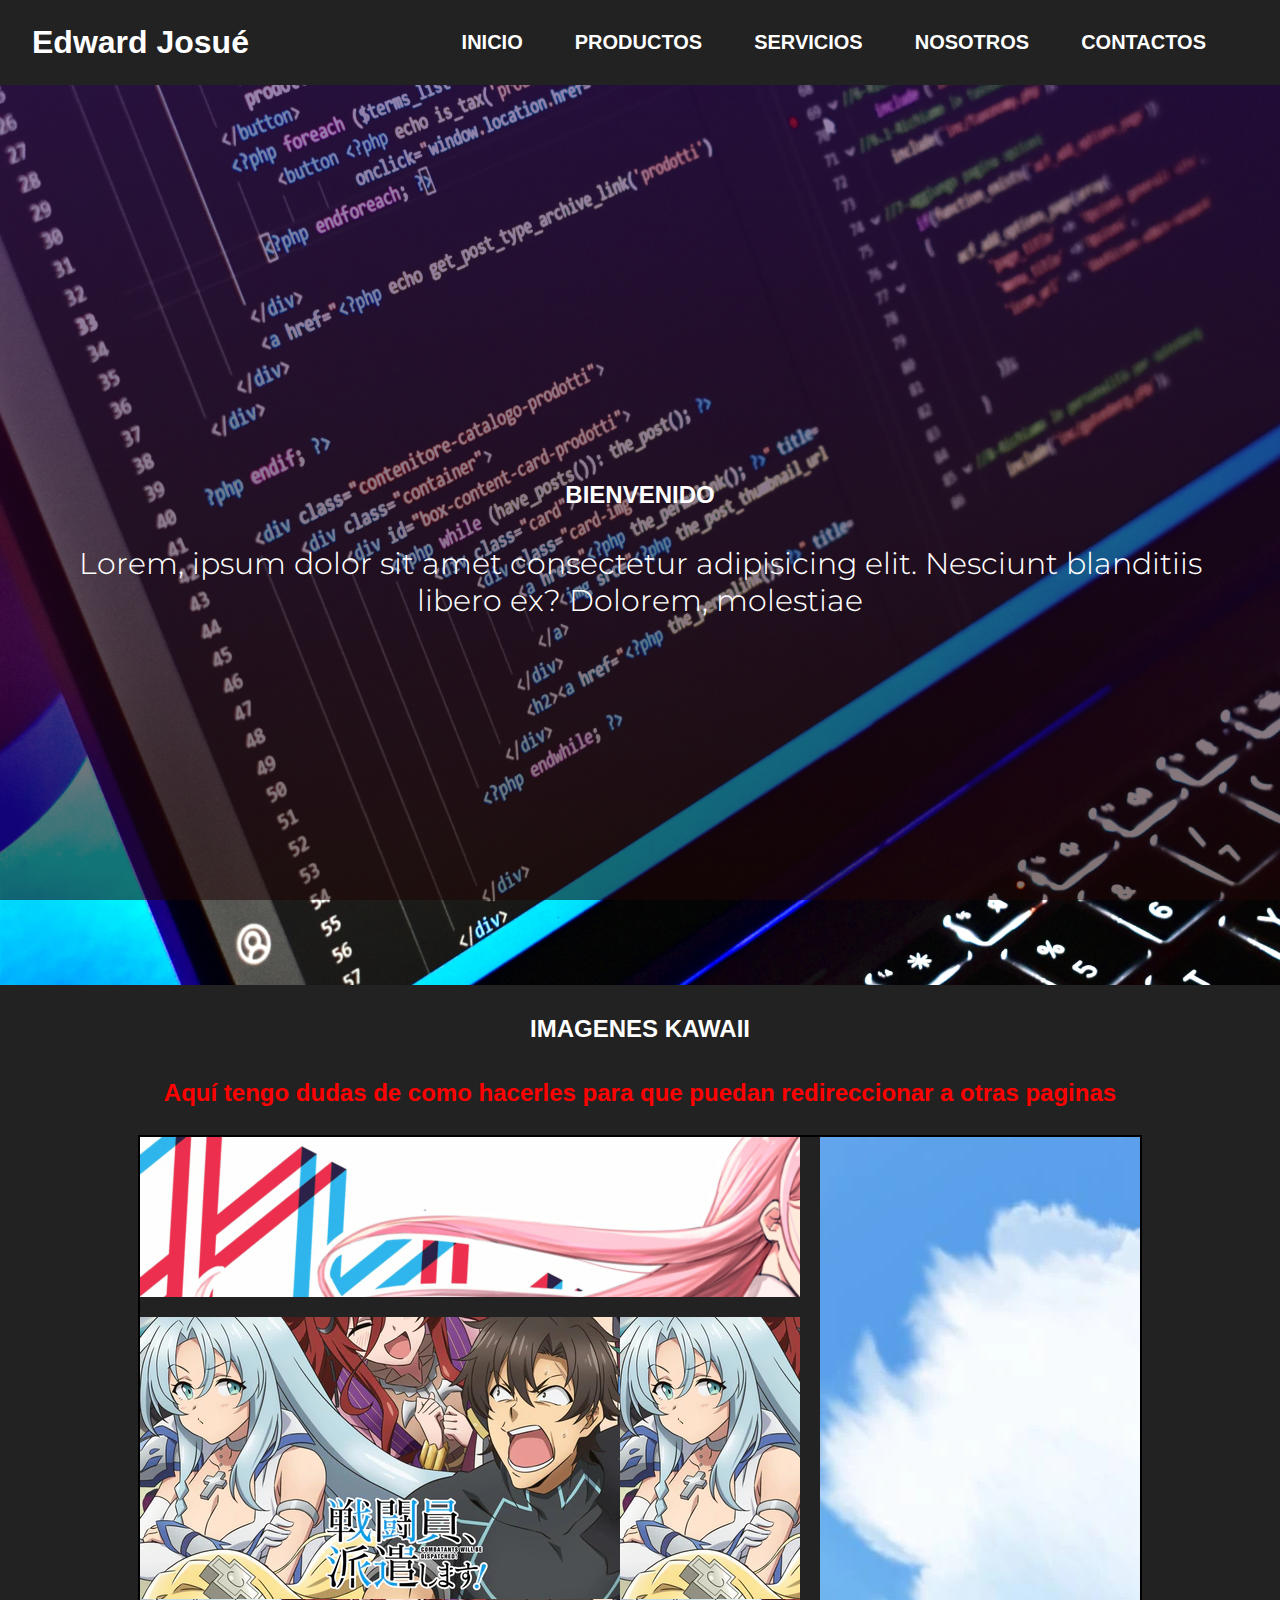
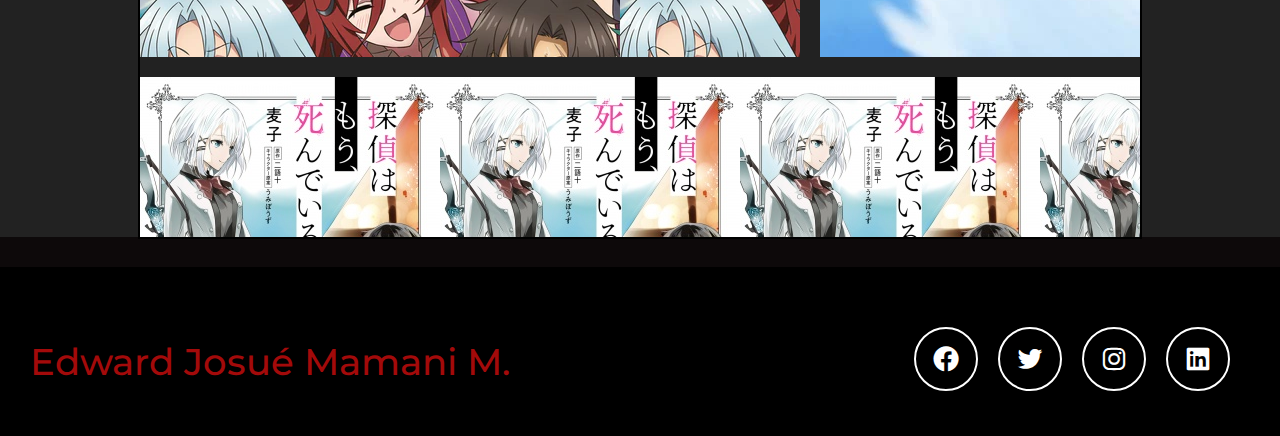
==== index.html @ 7709fe44 "Primer commit" ====
<!DOCTYPE html>
<html lang="es">
<head>
    <meta charset="UTF-8">
    <meta http-equiv="X-UA-Compatible" content="IE=edge">
    <meta name="viewport" content="width=device-width, initial-scale=1.0">
    <link rel="stylesheet" href="./css/styles.css">
    <link href='https://unpkg.com/boxicons@2.0.9/css/boxicons.min.css' rel='stylesheet'>
    <title>Desafio N°02</title>
</head>
<body>
    <!-- Listas ordenadas/ ordered list (ol)(li)-->
    <header class="header">
        <div class="logo-header">
            <h1>Edward <span>Josué</span></h1>
        </div>
        <div class="nav-menu">
            <input type="checkbox" id="check">    
            <label for="check" class="checkbtn">
                <i class="menu-icon"><img src="img/nav.svg" alt=""></i>
            </label>
            <ul>
                <li><a class="navbar" href="index.html">INICIO</a></li>
                <li><a class="navbar" href="./secciones/productos.html">PRODUCTOS</a></li>
                <li><a class="navbar" href="./secciones/servicios.html">SERVICIOS</a></li>
                <li><a class="navbar" href="./secciones/nosotros.html">NOSOTROS</a></li>
                <li><a class="navbar1" href="./secciones/contacto.html">CONTACTOS</a></li>
            </ul>
        </div>
    </header>

    <section class="bg-init">
        <h2 class="title">BIENVENIDO</h2>
        <p class="b-par">Lorem, ipsum dolor sit amet consectetur adipisicing elit. Nesciunt blanditiis libero ex? Dolorem, molestiae</p>
    </section>

<!---->
    
    <section class="principal">
        <h2 class="title">IMAGENES KAWAII</h2> 
        <h3>Aquí tengo dudas de como hacerles para que puedan redireccionar a otras paginas</h3>
        
        <div class="container">
            
            <div class="elemento1 elemento">
                <a href="https://www.youtube.com/watch?v=6V_0lKxZ5AQ"></a>
            </div>
            <div class="elemento2 elemento">
                <a href="https://www.youtube.com/watch?v=rd9877R55Tg"></a>
            </div>
            <div class="elemento3 elemento">
                <a href="https://www.youtube.com/watch?v=U0URrtYhYUE"></a>
            </div>
            <div class="elemento4 elemento">
                <a href="https://www.youtube.com/watch?v=D5IuR4b_Kng"></a>
            </div>
        </div>
    </section>

    <footer>
        <div class="footer-content">
            <div class="contact-pe">
                <h2 class="brand">Edward Josué Mamani M.</h2>
                
            </div>
                <div class="social-media">
                    <a href="https://www.facebook.com/profile.php?id=100006911144980" class="social-media-icon"><i class='bx bxl-facebook-circle'></i></a>
                    <a href="https://twitter.com/EdwardK36996798" class="social-media-icon"><i class='bx bxl-twitter'></i></a>
                    <a href="https://www.instagram.com/edwardjosue_10/" class="social-media-icon"><i class='bx bxl-instagram' ></i></a>
                    <a href="https://www.linkedin.com/in/edward-josu%C3%A9-mamani-m-8b2b6521b/" class="social-media-icon"><i class='bx bxl-linkedin-square' ></i></a>
                </div>
            </div>
        </div>
    </footer>
</body>
</html>
---- css/styles.css ----
@import url('https://fonts.googleapis.com/css2?family=Montserrat:wght@700&display=swap');

*{
    padding: 0;
    margin: 0;
    font-family: 'Segoe UI', Tahoma, Geneva, Verdana, sans-serif;  
}
body{
    background-color: #0D090A;
}

header{
    background-color: #222;
    color: #fff;
    display: flex;
    justify-content: space-between;
    align-items: center;
    padding: 1.5rem 2rem;
    text-decoration: none;
}
.logo-header img{
    width: 50px;
}
ul{
    list-style: none;
}
.nav-menu ul{
    display: flex;
    align-items: center;
}
.navbar{
    margin-right: 2rem;
    padding: 10px;
}
.nav-menu a{
    color: #fff;
}
.navbar:hover{
    background-color: aqua;
}
.navbar1{
    margin-right: 2rem;
    padding: 10px;
}
.navbar1:hover{
    background-color: #a30a0a;
}
.menu-icon img{
    width: 30px;
    height: 30px;
    border-radius: 2px;
}
.menu-icon, #check{
    display: none;
}
.bg-init{
    background-color: #0D090A;
    width: 100vw;
    height: 100vh;
    background-image: linear-gradient(to top, rgba(31, 5, 5, 0.555) 0%, rgba(51, 8, 103, 0.5) 100%), url(../img/michael-baccin-XopauR-Nagk-unsplash.jpg);
    background-repeat: no-repeat;
    background-size: cover;
    background-attachment: fixed;
    background-position: center;
    text-align: center;
    padding: 0;
    display: flex;
    justify-content: center;
    align-items: center;
    flex-direction: column;
    color: white;
}





a{
    text-decoration: none;
    font-family: 'Segoe UI', Tahoma, Geneva, Verdana, sans-serif;   
    color: #EAF2EF;
    font-weight: bold;
    font-size: 20px;  
}

.title{
    padding: 30px;
    margin: 0px 40px 6px 40px;
}
.b-par{
    font-weight: 320;
    font-size: 30px;
    font-family: 'Montserrat', sans-serif;
    padding: 0 50px 0 50px;

}
.principal{
    color: #fff;
    font-family: 'Montserrat', sans-serif;
    text-align: center;
    background-color: rgb(34, 34, 34);
}
.principal h3{
    
    font-size: 1.5em;
    color: #ff0000;
    margin-bottom: 15px;
}
.element:hover{
    cursor: pointer;
}
.elemento1{
    background-image: url(../img/darling1.png);
    grid-column: 1/3 ;
    grid-row: 1/2;
}
.elemento2{
    background-image: url(../img/konosuba.webp);
    grid-column: 3/4;
    grid-row: 1/4;
}
.elemento3{
    background-image: url(../img/sentouin.webp);
    grid-column: 1/3;
    grid-row: 2/4;
}
.elemento4{
    background-image: url(../img/tantei.jpg);
    grid-column: 1/-1;
    grid-row: 4/5;
}

.container{
    outline: 2px solid #000000;
    width: 90%;
    max-width: 1000px;
    height: 700px;
    margin: 30px auto;
    display: grid;
    grid-template-columns: repeat(3, 1fr);
    grid-template-rows:repeat(4, 1fr);
    gap: 20px;
    grid-template-areas: 
    "elemento1 elemento1 elemento2"
    "elemento3 elemento3 elemento2"
    "elemento3 elemento3 elemento2"
    "elemento4 elemento4 elemento4";
}
.elemento{
    background-color: #ff0000;
    text-align: center;
    
}


footer{
    background: #000000;
    padding-bottom: 0.1px;

}
.brand{
    font-family: 'Montserrat', sans-serif;
    font-weight: 500; 
    font-size: 37px;
    margin-left: 30px;
    color: #a30a0a;
}



.footer-content{
    display: flex;
    justify-content: space-between;
    align-items: center;
    flex-wrap: wrap;
    padding-top: 60px;
    padding-bottom: 40px;
}
.contact-pe{

    width: 40%;
    color: white;
}

.social-media{
    width: 50%;
    display: flex;
    justify-content: flex-end;
    margin-right: 50px;
    margin-bottom: 5px;
}
.social-media-icon{
    display: inline-block;
    margin-left: 20px;
    width: 60px;
    height: 60px;
    border: 2px solid #fff;
    border-radius: 50%;
    text-align: center;
    color: white;
}
.social-media-icon:hover{
    background: rgba(66, 64, 64, 0.877);
    color: rgba(255, 255, 255, 0.986);
    padding: 0;

}
.social-media-icon i{
    font-size: 30px;
    line-height: 60px;
    
}
@media (max-width:768px){
    .checkbtn{
        display: block;
    }
    .menu-icon{
        display: block;
        position: fixed;
        top: 35px;
        right: 20px;
        cursor: pointer;
    }
    .nav-menu ul{
        display: block;
        position: fixed;
        top:70px;
        left:-100%;
        background: #222;
        width: 100%;
        height: 100vh;
        right: 0;
    }
    .nav-menu ul li{
        padding: 2rem;
        display: flex;
        justify-content: center;
        margin: 0;
    }
    .nav-menu ul li:last-child{
        background: none;
        padding: 1rem;
    }
    #check:checked ~ ul{
        left: 0;
        transition: all .25s;
    }
    .contact-pe{
        width: 100%;
        height: 20px;
        margin-bottom: 15px;
        color: white;
    }
    .social-media{
        width: 100%;
        display: flex;
        justify-content: center;
        margin-right: 50px;
        margin-bottom: 5px;
    }
    .social-media-icon i{
        font-size: 30px;
        width: 50px;
        line-height: 60px;
        
    }
    .social-media-icon{
        margin-top: 60px;
        
        
        width: 60px;
        height: 60px;
        border: 2px solid #fff;
        border-radius: 50%;
        text-align: center;
        color: white;
    }
}
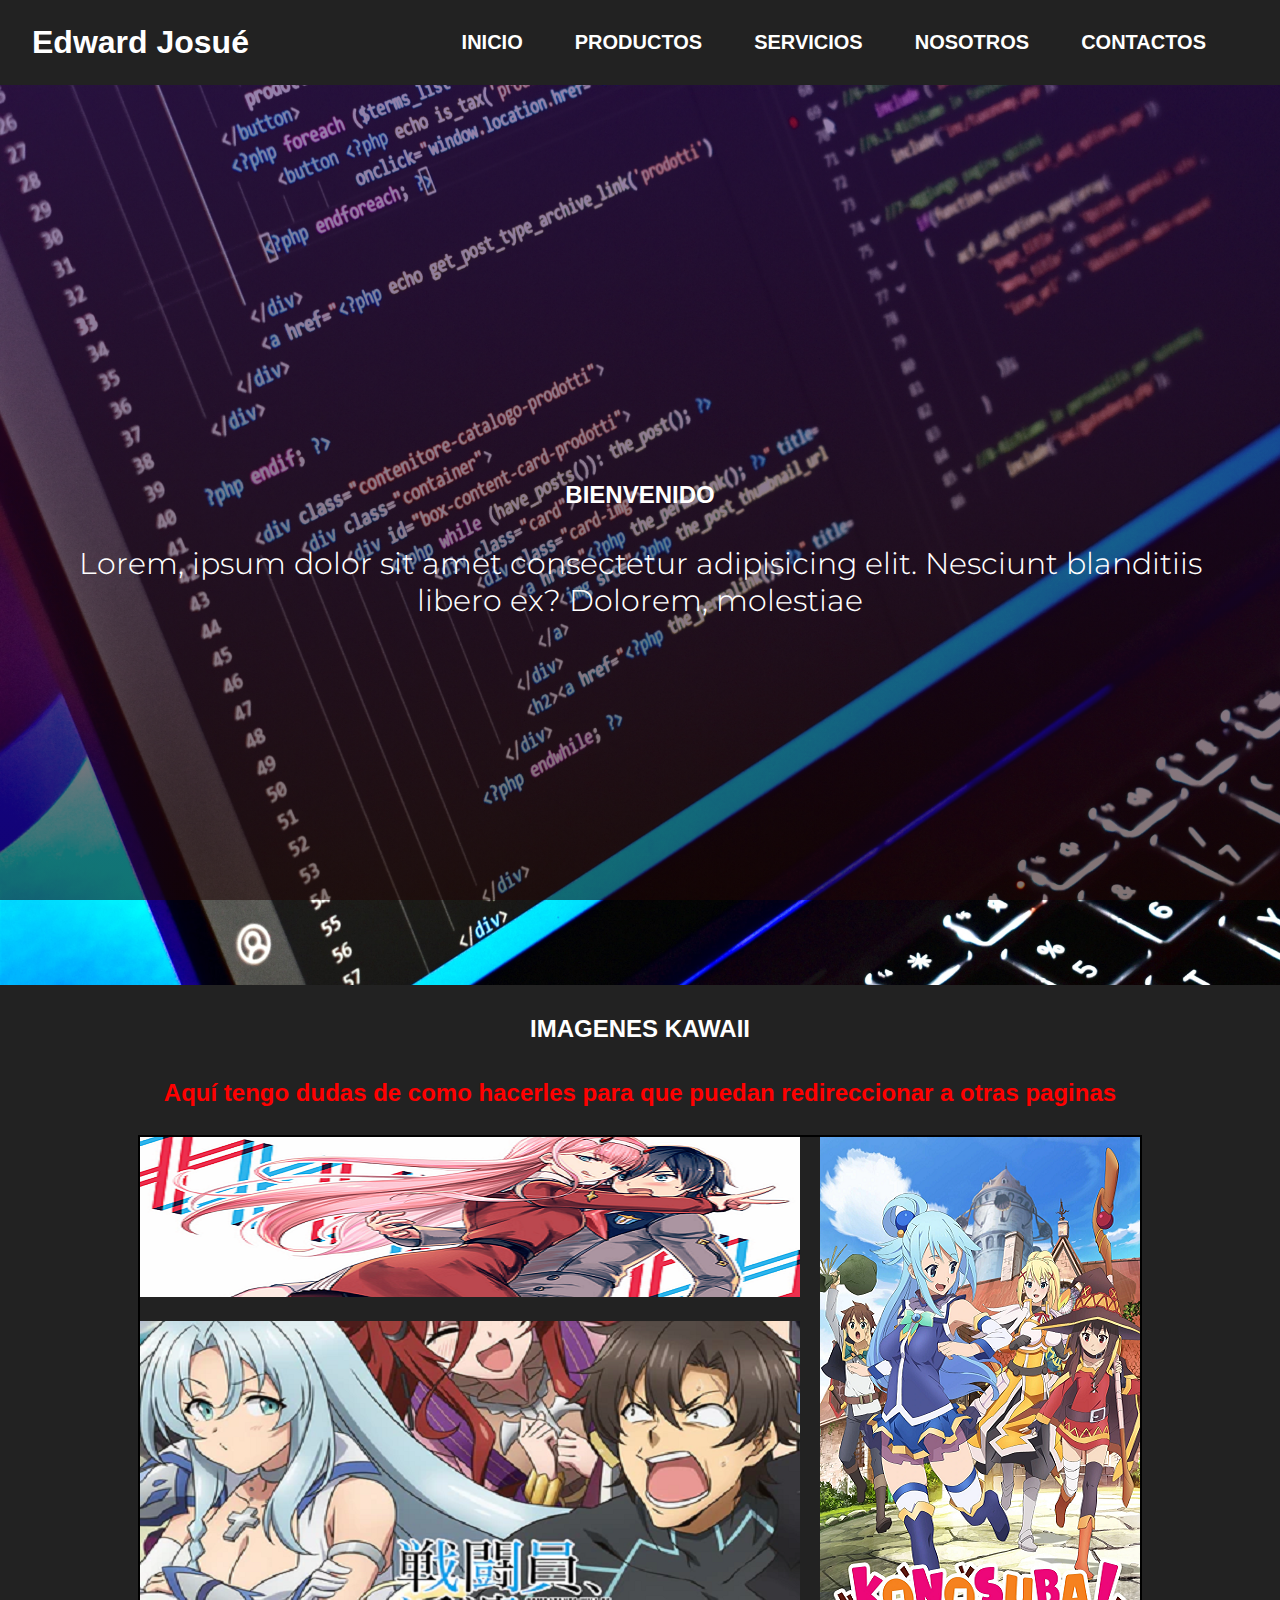
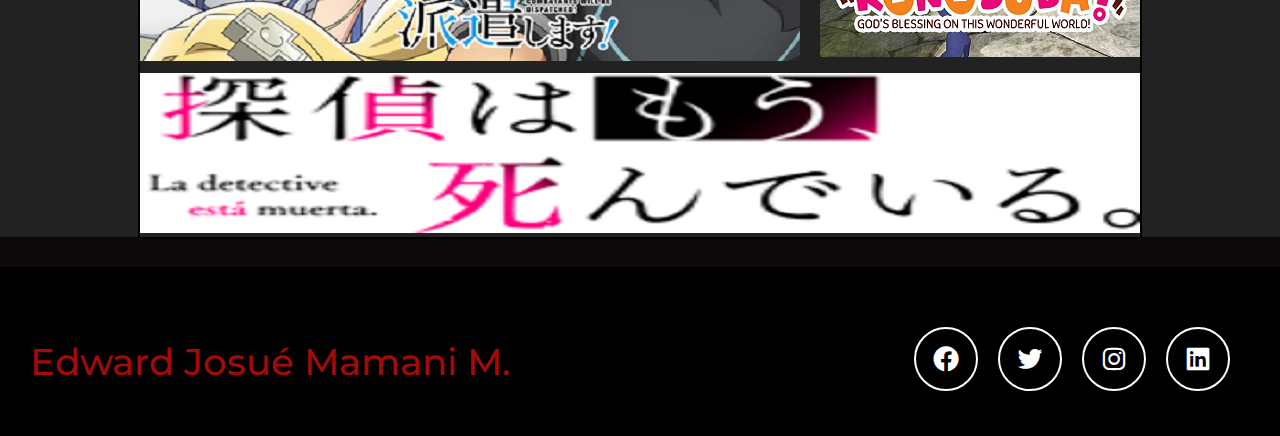
==== commit ea34efe0: "Tercer Commit, correcciones y animaciones" ====
--- a/index.html
+++ b/index.html
@@ -41,19 +41,27 @@
         <h3>Aquí tengo dudas de como hacerles para que puedan redireccionar a otras paginas</h3>
         
         <div class="container">
-            
             <div class="elemento1 elemento">
-                <a href="https://www.youtube.com/watch?v=6V_0lKxZ5AQ"></a>
+                <a class="sel" href="https://www.youtube.com/watch?v=6V_0lKxZ5AQ">
+                    <img src="img/darling1.png" alt="" class="sel-img">
+                </a>
             </div>
             <div class="elemento2 elemento">
-                <a href="https://www.youtube.com/watch?v=rd9877R55Tg"></a>
+                <a class="sel" href="https://www.youtube.com/watch?v=rd9877R55Tg">
+                    <img src="img/konosuba.png" alt="" class="sel-img">
+                </a>
             </div>
             <div class="elemento3 elemento">
-                <a href="https://www.youtube.com/watch?v=U0URrtYhYUE"></a>
+                <a class="sel" href="https://www.youtube.com/watch?v=U0URrtYhYUE">
+                    <img src="img/sentouin.png" alt="" class="sel-img">
+                </a>
             </div>
             <div class="elemento4 elemento">
-                <a href="https://www.youtube.com/watch?v=D5IuR4b_Kng"></a>
+                <a class="sel" href="https://www.youtube.com/watch?v=D5IuR4b_Kng">
+                    <img src="img/tantei.png" alt="" class="sel-img">
+                </a>
             </div>
+            
         </div>
     </section>
 
--- a/css/styles.css
+++ b/css/styles.css
@@ -18,6 +18,7 @@
     padding: 1.5rem 2rem;
     text-decoration: none;
 }
+
 .logo-header img{
     width: 50px;
 }
@@ -31,6 +32,7 @@
 .navbar{
     margin-right: 2rem;
     padding: 10px;
+    transition: background-color 0.5s;
 }
 .nav-menu a{
     color: #fff;
@@ -41,13 +43,14 @@
 .navbar1{
     margin-right: 2rem;
     padding: 10px;
+    transition: background-color 0.5s;
 }
 .navbar1:hover{
     background-color: #a30a0a;
 }
 .menu-icon img{
-    width: 30px;
-    height: 30px;
+    height: 60px;
+    margin-top: -8px;
     border-radius: 2px;
 }
 .menu-icon, #check{
@@ -74,7 +77,6 @@
 
 
 
-
 a{
     text-decoration: none;
     font-family: 'Segoe UI', Tahoma, Geneva, Verdana, sans-serif;   
@@ -106,26 +108,37 @@
     color: #ff0000;
     margin-bottom: 15px;
 }
-.element:hover{
-    cursor: pointer;
-}
+
 .elemento1{
-    background-image: url(../img/darling1.png);
     grid-column: 1/3 ;
     grid-row: 1/2;
+    cursor: pointer;
+}
+.sel{
+    background: transparent;
+    display: inline-block;
+    overflow: hidden;
+    position: relative;
+    
+
+}
+.sel-img{
+    position: relative;
+    transition: 2s transform, opacity;
+    display: block;
+}
+.sel:hover .sel-img{
+    transform: scale(1.2);
 }
 .elemento2{
-    background-image: url(../img/konosuba.webp);
     grid-column: 3/4;
     grid-row: 1/4;
 }
 .elemento3{
-    background-image: url(../img/sentouin.webp);
     grid-column: 1/3;
     grid-row: 2/4;
 }
 .elemento4{
-    background-image: url(../img/tantei.jpg);
     grid-column: 1/-1;
     grid-row: 4/5;
 }
@@ -146,11 +159,7 @@
     "elemento3 elemento3 elemento2"
     "elemento4 elemento4 elemento4";
 }
-.elemento{
-    background-color: #ff0000;
-    text-align: center;
-    
-}
+
 
 
 footer{
@@ -210,7 +219,8 @@
     line-height: 60px;
     
 }
-@media (max-width:768px){
+
+@media (max-width:952px){
     .checkbtn{
         display: block;
     }
@@ -275,4 +285,24 @@
         text-align: center;
         color: white;
     }
+    .elemento1{
+        background-image: url(../img/darling3.png);
+        grid-column: 1/3 ;
+        grid-row: 1/2;
+    }
+    .elemento2{
+        background-image: url(../img/konosuba1.png);
+        grid-column: 3/4;
+        grid-row: 1/4;
+    }
+    .elemento3{
+        background-image: url(../img/sentouin1.png);
+        grid-column: 1/3;
+        grid-row: 2/4;
+    }
+    .elemento4{
+        background-image: url(../img/tantei1.png);
+        grid-column: 1/-1;
+        grid-row: 4/5;
+    }
 }